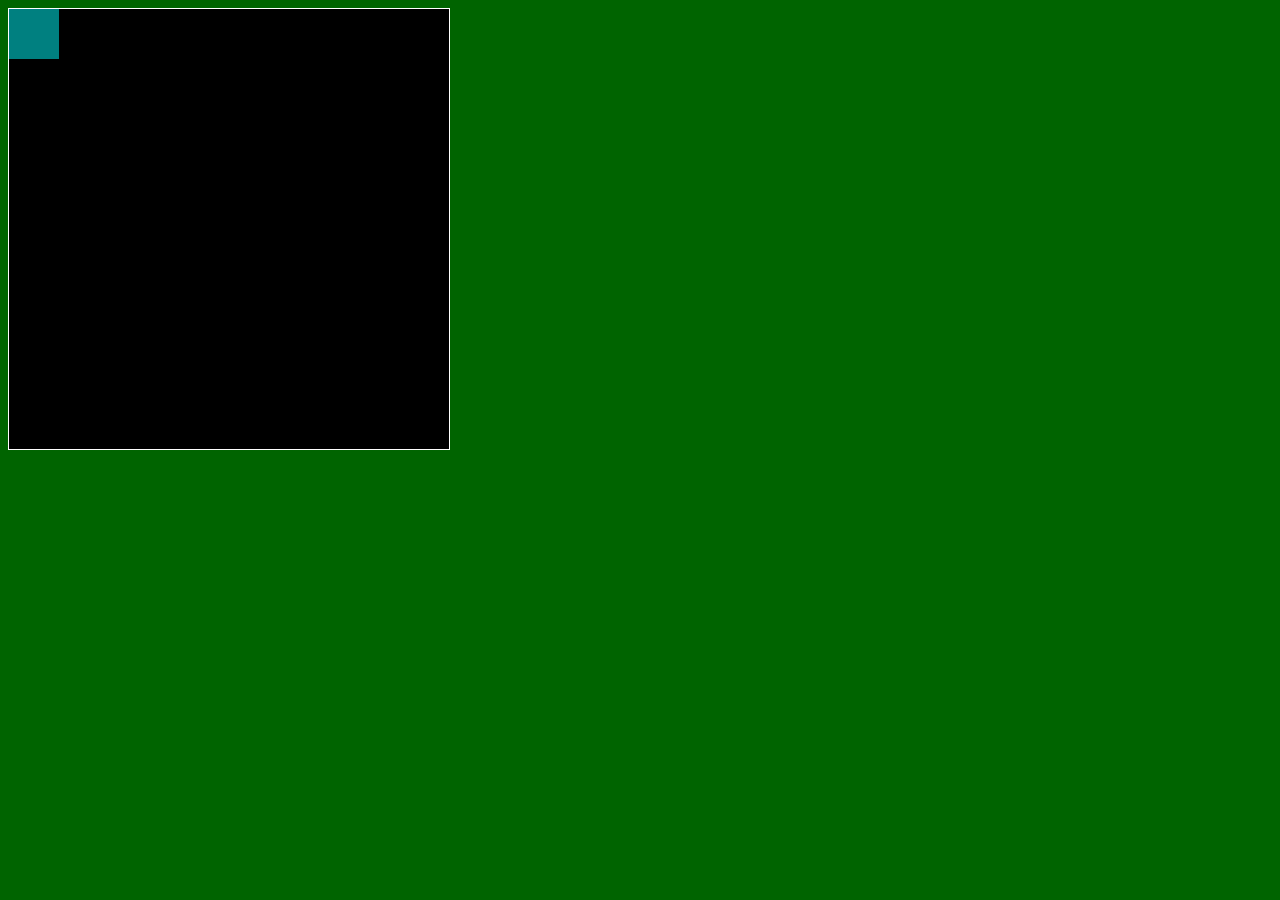
==== asd-projects/pong/index.html @ 7d4e473e "added conditionals, objects, and arrays" ====
<!DOCTYPE html>
<html>
  <head>
    <title>Title</title>
    <!-- Load CSS files -->
    <link rel="stylesheet" type="text/css" href="index.css">
    
    <!-- Load JavaScript files -->
    <script src="jquery.min.js"></script>
    <script src="index.js"></script>
  </head>
  
  <body>
    <div id='board'>
      <div id='gameItem'></div>
    </div>
  </body>
</html>
---- asd-projects/pong/index.css ----
body {
  background-color: darkgreen;
}

#board {
  width: 440px;
  height: 440px;
  border: 1px solid white;
  background-color: black;
  position: relative;
}

#gameItem {
  background-color: teal;
  width: 50px;
  height: 50px;
  position: absolute;
/*   left: 100px; */  /* Uncomment if you want to set a "starting" position */
/*   top: 100px;  */  /* Uncomment if you want to set a "starting" position */
}
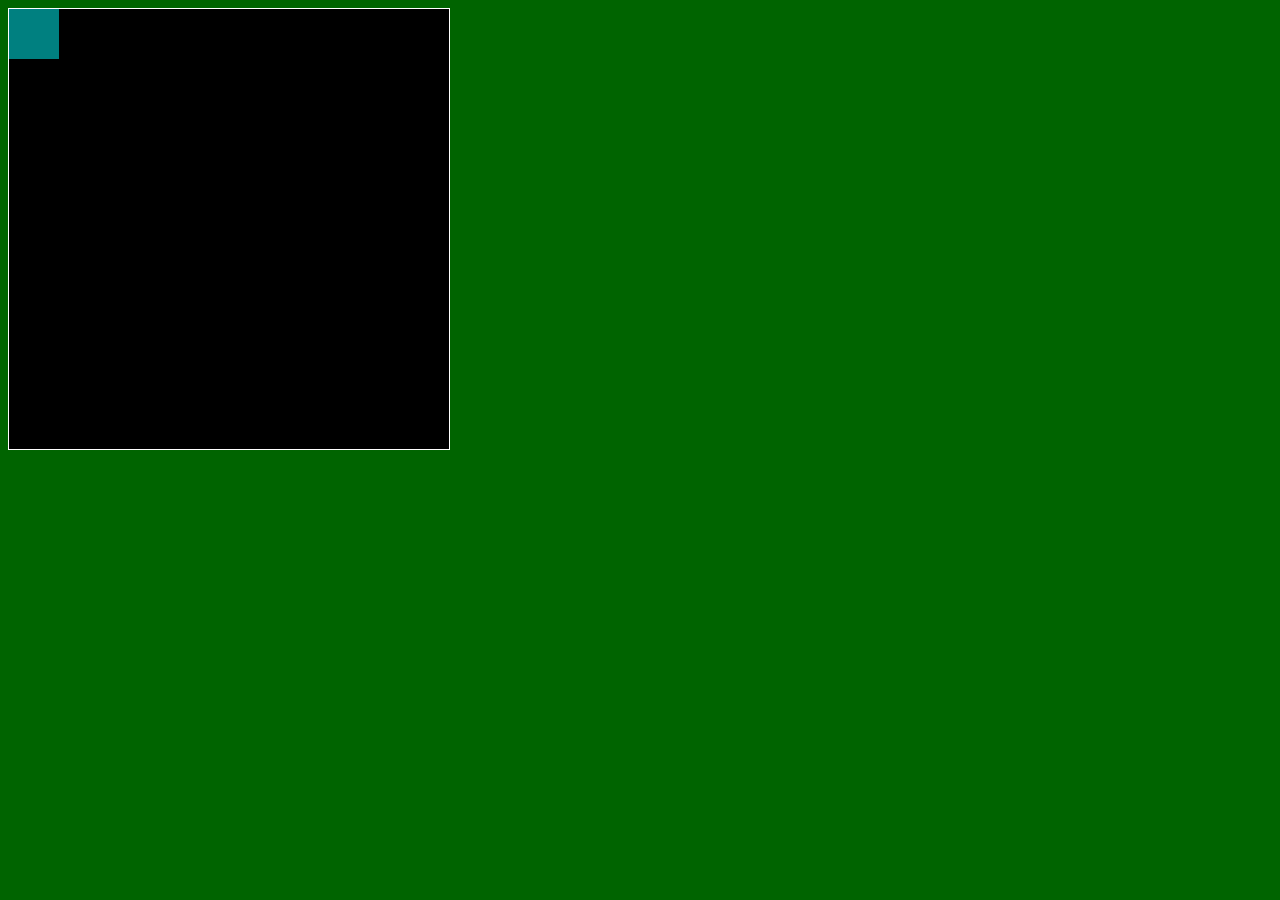
==== commit cb8717ed: "fixed problems and finished" ====
--- a/asd-projects/pong/index.html
+++ b/asd-projects/pong/index.html
@@ -13,6 +13,12 @@
   <body>
     <div id='board'>
       <div id='gameItem'></div>
+      <div id="theLeftPaddle"></div>
+      <div id="theBall"></div>
+      <div id="theRightPaddle"></div>
+      <div id="theScoreForPlayer1">0</div>
+      <div id="theScoreForPlayer2">0</div>
+      <div id="theBox"></div>
     </div>
   </body>
 </html>
--- a/asd-projects/pong/index.css
+++ b/asd-projects/pong/index.css
@@ -19,3 +19,22 @@
 /*   left: 100px; */  /* Uncomment if you want to set a "starting" position */
 /*   top: 100px;  */  /* Uncomment if you want to set a "starting" position */
 }
+#ball {
+  background-color: white;
+  width: 20px;
+  height: 80px;
+  border-radius: 10px;
+}
+
+#the left paddle {
+  background-color: aquamarine;
+  width: 20px;
+  height: 80px;
+}
+
+#the right paddle {
+  background-color: violet;
+  width: 20px;
+  height: 80px;
+}
+
